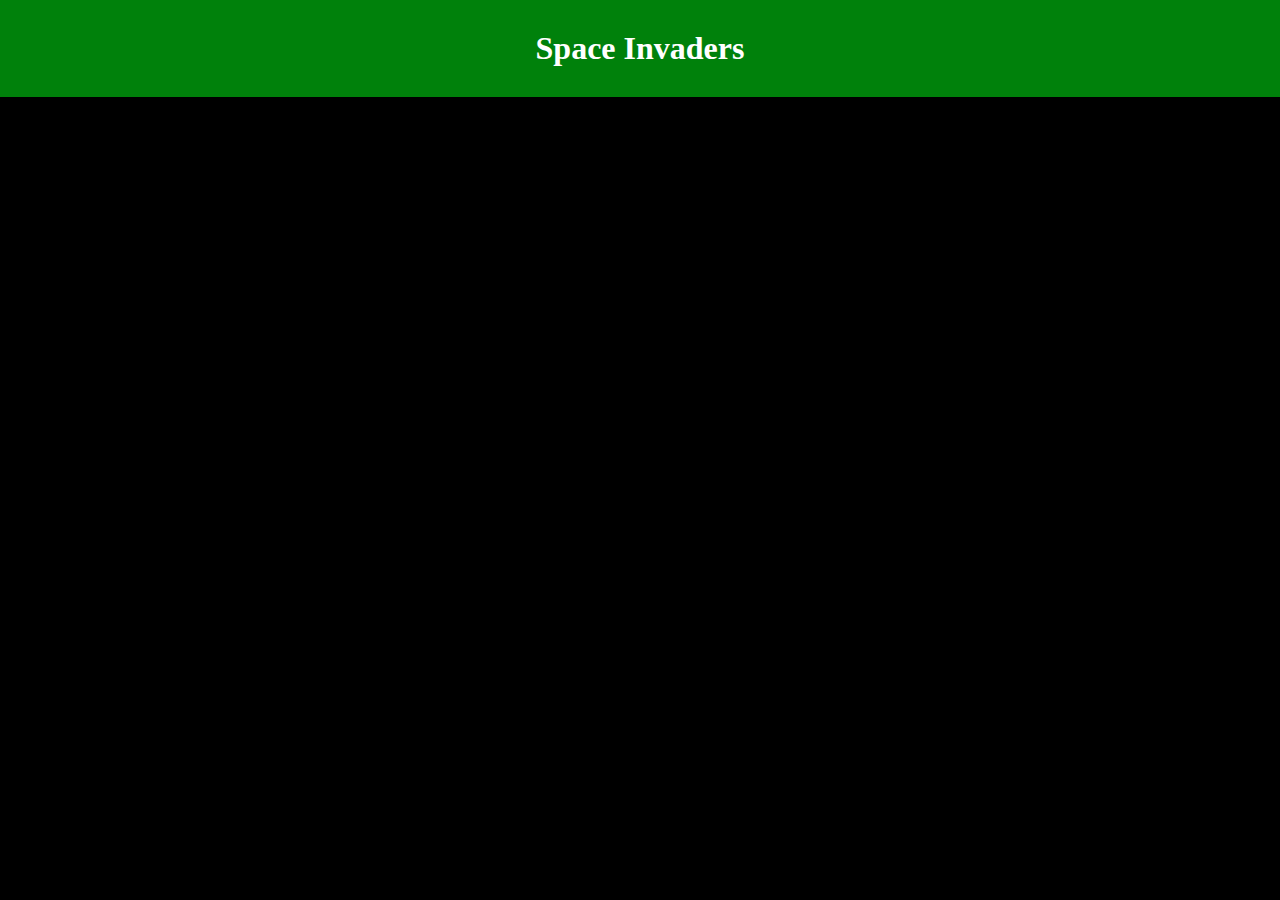
==== index.html @ 810a02e9 "initial commit" ====
<!DOCTYPE html>
<html lang="en">
<head>
  <meta charset="UTF-8">
  <meta http-equiv="X-UA-Compatible" content="IE=edge">
  <meta name="viewport" content="width=device-width, initial-scale=1.0">
  <link rel="stylesheet" href="style.css">
  <script src="./script.js"></script>
  <title>Space Invaders</title>
</head>
<body>
  <div class="ctr">
    <header>
      <h1>Space Invaders</h1>
    </header>
    <section class="game-section">
      <div class="game"></div>
    </section>
  </div>
</body>
</html>
---- style.css ----
/* :root {
  --cellSize: 60px;
  --gameWidth: 600px;
  --gameHeight: 600px;
  --lo: 570px;
} */

* {
  box-sizing: border-box;
  margin: 0;
}

body {
  margin: 0;
  padding: 0;
  height: 100%;
  background-color: rgb(0, 0, 0);
}

header {
  background-color: rgb(0, 129, 11);
  color: white;
  padding: 30px;
  text-align: center;
}

.ctr {
  display: flex;
  flex-direction: column;
  height: 100%;
  /* justify-content: center;
  align-items: center; */
}

.game-section {
  display: flex;
  flex: 1;
  justify-content: center;
  align-items: center;
}

.game {
  width: 800px;
  height: 600px;
  background: rgb(20, 20, 20);
  background: url("https://raw.githubusercontent.com/codewmax/space-invaders/master/img/background-blue.png");
  animation: scroll-background 5s linear infinite;
  position: relative;
  z-index: -2;
}

@keyframes scroll-background {
  from {
    background-position-y: 0px;
  } to {
    background-position-y: 256px;

  }
}
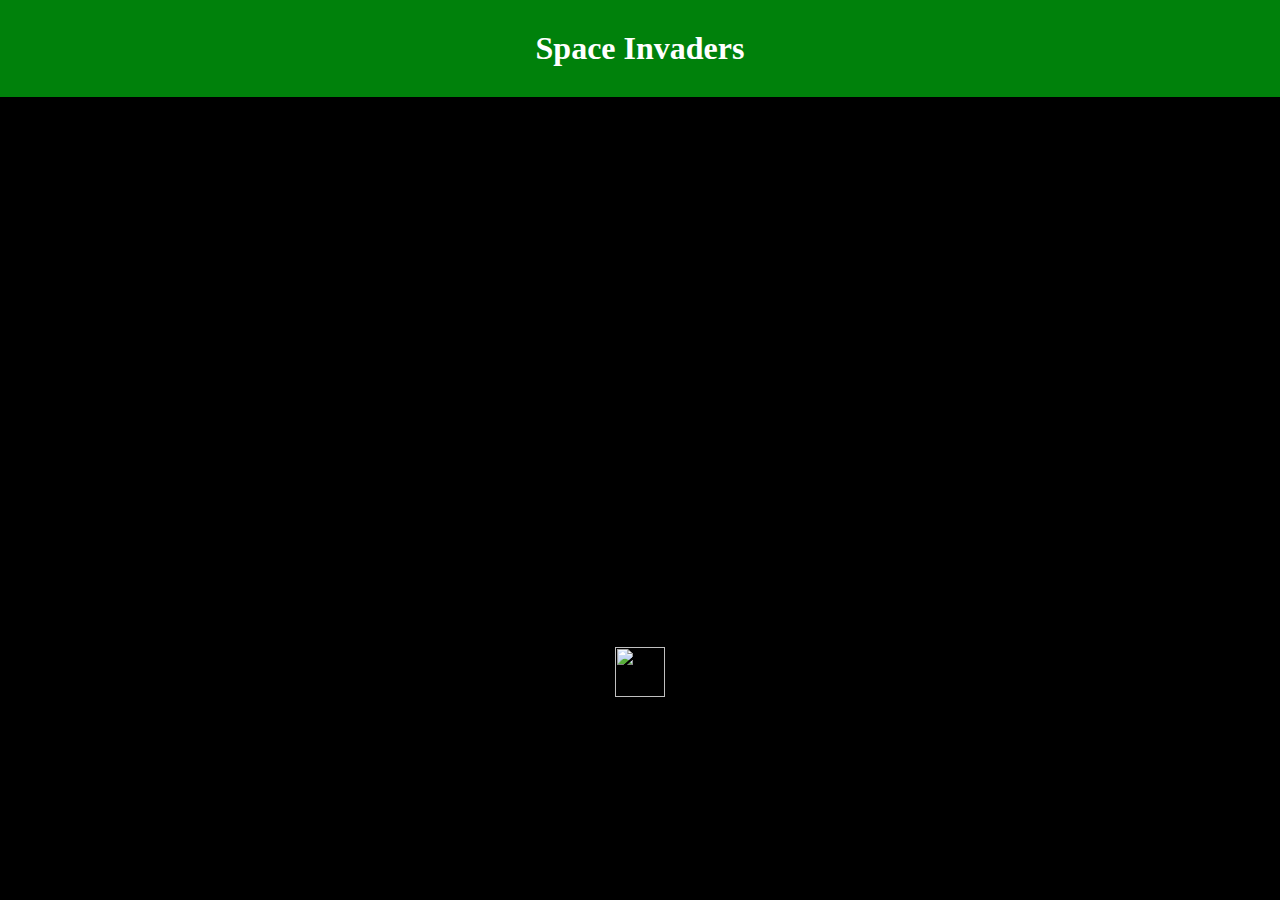
==== commit a7f8181a: "got player on board" ====
--- a/index.html
+++ b/index.html
@@ -5,7 +5,7 @@
   <meta http-equiv="X-UA-Compatible" content="IE=edge">
   <meta name="viewport" content="width=device-width, initial-scale=1.0">
   <link rel="stylesheet" href="style.css">
-  <script src="./script.js"></script>
+  <script src="./script2.js" defer></script>
   <title>Space Invaders</title>
 </head>
 <body>
--- a/style.css
+++ b/style.css
@@ -37,6 +37,7 @@
   flex: 1;
   justify-content: center;
   align-items: center;
+  /* position: absolute; */
 }
 
 .game {
